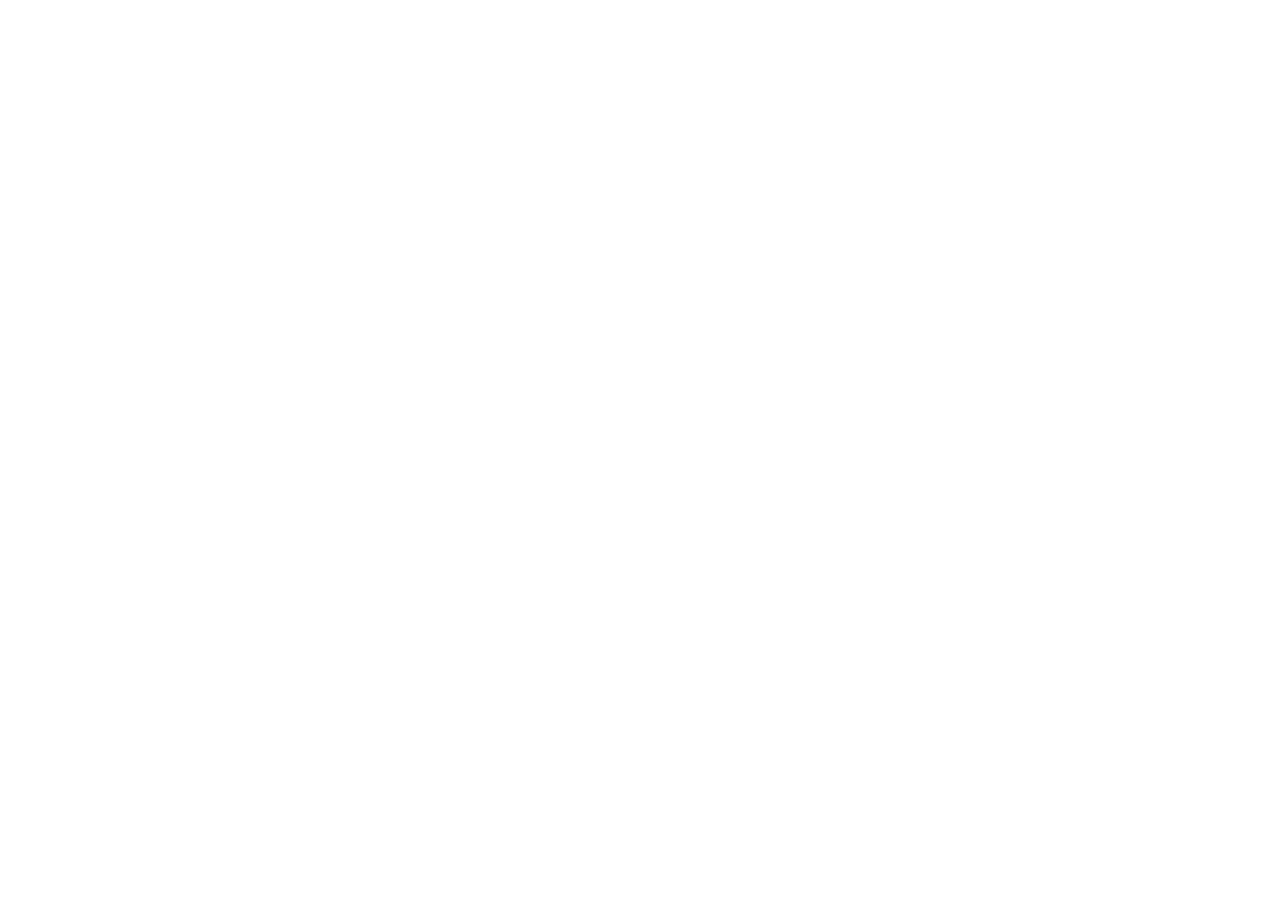
==== index.html @ 33ac220a "Initial commit" ====
<!DOCTYPE html>
<html>
<head>
	<meta charset="utf-8" />
	<meta http-equiv="X-UA-Compatible" content="IE=edge">
	<title>Anthony CHatzinikolaou</title>
	<meta name="viewport" content="width=device-width, initial-scale=1">
	<link rel="stylesheet" type="text/css" media="screen" href="main.css" />
	<script src="main.js"></script>
</head>
<body>
	

	
</body>
</html>
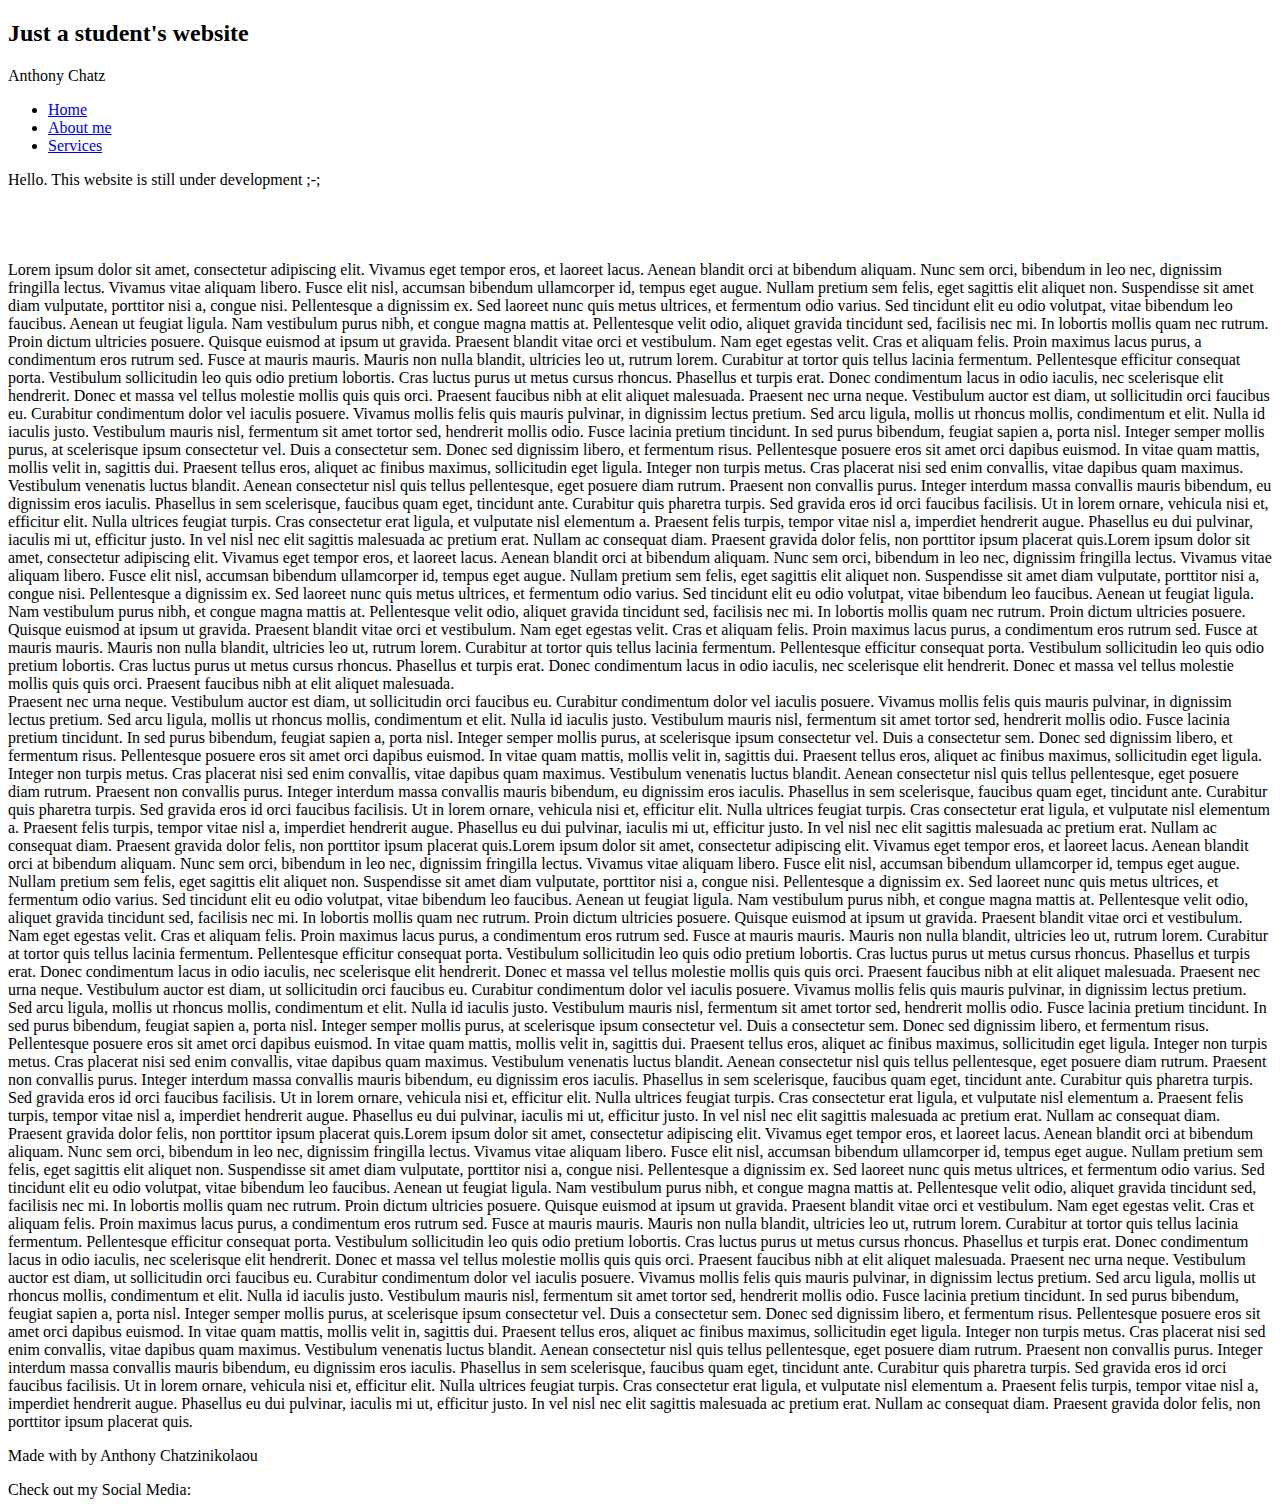
==== commit eec5d85f: "a" ====
--- a/index.html
+++ b/index.html
@@ -3,14 +3,85 @@
 <head>
 	<meta charset="utf-8" />
 	<meta http-equiv="X-UA-Compatible" content="IE=edge">
-	<title>Anthony CHatzinikolaou</title>
-	<meta name="viewport" content="width=device-width, initial-scale=1">
+	<title>Anthony Chatzinikolaou</title>
+	<link href="https://fonts.googleapis.com/css?family=PT+Sans|Pacifico|Overpass" rel="stylesheet">	<meta name="viewport" content="width=device-width, initial-scale=1">
+	<link rel="stylesheet" href="https://use.fontawesome.com/releases/v5.7.2/css/all.css" integrity="sha384-fnmOCqbTlWIlj8LyTjo7mOUStjsKC4pOpQbqyi7RrhN7udi9RwhKkMHpvLbHG9Sr" crossorigin="anonymous">
 	<link rel="stylesheet" type="text/css" media="screen" href="main.css" />
 	<script src="main.js"></script>
 </head>
 <body>
-	
+	<header>
+		<div class="hQuote"><h2>Just a student's website</h2></div>
+		<div class="hContainer">
+			<div class="hLogo">Anthony Chatz</div>
+			<div class="hNavbar">
+				<ul>
+					<li class="hNavElem"><a href="#content">Home</a></li>
+					<li class="hNavElem"><a href="#about">About me</a></li>
+					<li class="hNavElem"><a href="#">Services</a></li>
+				</ul>
+			</div>
+		</div>
+	</header>
+	<div class="wrapper">
+		<div class="filler"></div>
+		<div class="content" id="content">
+			
+			Hello. This website is still under development ;-; <br><br><br><br><br>
+			
+			Lorem ipsum dolor sit amet, consectetur adipiscing elit. Vivamus eget tempor eros, et laoreet lacus. Aenean blandit orci at bibendum aliquam. Nunc sem orci, bibendum in leo nec, dignissim fringilla lectus. Vivamus vitae aliquam libero. Fusce elit nisl, accumsan bibendum ullamcorper id, tempus eget augue. Nullam pretium sem felis, eget sagittis elit aliquet non. Suspendisse sit amet diam vulputate, porttitor nisi a, congue nisi. Pellentesque a dignissim ex. Sed laoreet nunc quis metus ultrices, et fermentum odio varius.
 
-	
+			Sed tincidunt elit eu odio volutpat, vitae bibendum leo faucibus. Aenean ut feugiat ligula. Nam vestibulum purus nibh, et congue magna mattis at. Pellentesque velit odio, aliquet gravida tincidunt sed, facilisis nec mi. In lobortis mollis quam nec rutrum. Proin dictum ultricies posuere. Quisque euismod at ipsum ut gravida. Praesent blandit vitae orci et vestibulum. Nam eget egestas velit.
+			
+			Cras et aliquam felis. Proin maximus lacus purus, a condimentum eros rutrum sed. Fusce at mauris mauris. Mauris non nulla blandit, ultricies leo ut, rutrum lorem. Curabitur at tortor quis tellus lacinia fermentum. Pellentesque efficitur consequat porta. Vestibulum sollicitudin leo quis odio pretium lobortis. Cras luctus purus ut metus cursus rhoncus. Phasellus et turpis erat. Donec condimentum lacus in odio iaculis, nec scelerisque elit hendrerit. Donec et massa vel tellus molestie mollis quis quis orci. Praesent faucibus nibh at elit aliquet malesuada.
+			
+			Praesent nec urna neque. Vestibulum auctor est diam, ut sollicitudin orci faucibus eu. Curabitur condimentum dolor vel iaculis posuere. Vivamus mollis felis quis mauris pulvinar, in dignissim lectus pretium. Sed arcu ligula, mollis ut rhoncus mollis, condimentum et elit. Nulla id iaculis justo. Vestibulum mauris nisl, fermentum sit amet tortor sed, hendrerit mollis odio. Fusce lacinia pretium tincidunt. In sed purus bibendum, feugiat sapien a, porta nisl. Integer semper mollis purus, at scelerisque ipsum consectetur vel. Duis a consectetur sem. Donec sed dignissim libero, et fermentum risus. Pellentesque posuere eros sit amet orci dapibus euismod. In vitae quam mattis, mollis velit in, sagittis dui. Praesent tellus eros, aliquet ac finibus maximus, sollicitudin eget ligula. Integer non turpis metus.
+			
+			Cras placerat nisi sed enim convallis, vitae dapibus quam maximus. Vestibulum venenatis luctus blandit. Aenean consectetur nisl quis tellus pellentesque, eget posuere diam rutrum. Praesent non convallis purus. Integer interdum massa convallis mauris bibendum, eu dignissim eros iaculis. Phasellus in sem scelerisque, faucibus quam eget, tincidunt ante. Curabitur quis pharetra turpis. Sed gravida eros id orci faucibus facilisis. Ut in lorem ornare, vehicula nisi et, efficitur elit. Nulla ultrices feugiat turpis. Cras consectetur erat ligula, et vulputate nisl elementum a. Praesent felis turpis, tempor vitae nisl a, imperdiet hendrerit augue. Phasellus eu dui pulvinar, iaculis mi ut, efficitur justo. In vel nisl nec elit sagittis malesuada ac pretium erat. Nullam ac consequat diam. Praesent gravida dolor felis, non porttitor ipsum placerat quis.Lorem ipsum dolor sit amet, consectetur adipiscing elit. Vivamus eget tempor eros, et laoreet lacus. Aenean blandit orci at bibendum aliquam. Nunc sem orci, bibendum in leo nec, dignissim fringilla lectus. Vivamus vitae aliquam libero. Fusce elit nisl, accumsan bibendum ullamcorper id, tempus eget augue. Nullam pretium sem felis, eget sagittis elit aliquet non. Suspendisse sit amet diam vulputate, porttitor nisi a, congue nisi. Pellentesque a dignissim ex. Sed laoreet nunc quis metus ultrices, et fermentum odio varius.
+
+			Sed tincidunt elit eu odio volutpat, vitae bibendum leo faucibus. Aenean ut feugiat ligula. Nam vestibulum purus nibh, et congue magna mattis at. Pellentesque velit odio, aliquet gravida tincidunt sed, facilisis nec mi. In lobortis mollis quam nec rutrum. Proin dictum ultricies posuere. Quisque euismod at ipsum ut gravida. Praesent blandit vitae orci et vestibulum. Nam eget egestas velit.
+			
+			Cras et aliquam felis. Proin maximus lacus purus, a condimentum eros rutrum sed. Fusce at mauris mauris. Mauris non nulla blandit, ultricies leo ut, rutrum lorem. Curabitur at tortor quis tellus lacinia fermentum. Pellentesque efficitur consequat porta. Vestibulum sollicitudin leo quis odio pretium lobortis. Cras luctus purus ut metus cursus rhoncus. Phasellus et turpis erat. Donec condimentum lacus in odio iaculis, nec scelerisque elit hendrerit. Donec et massa vel tellus molestie mollis quis quis orci. Praesent faucibus nibh at elit aliquet malesuada.
+		</div>
+
+		<div class="window"></div>
+
+		<div class="content" id="about">
+			
+			Praesent nec urna neque. Vestibulum auctor est diam, ut sollicitudin orci faucibus eu. Curabitur condimentum dolor vel iaculis posuere. Vivamus mollis felis quis mauris pulvinar, in dignissim lectus pretium. Sed arcu ligula, mollis ut rhoncus mollis, condimentum et elit. Nulla id iaculis justo. Vestibulum mauris nisl, fermentum sit amet tortor sed, hendrerit mollis odio. Fusce lacinia pretium tincidunt. In sed purus bibendum, feugiat sapien a, porta nisl. Integer semper mollis purus, at scelerisque ipsum consectetur vel. Duis a consectetur sem. Donec sed dignissim libero, et fermentum risus. Pellentesque posuere eros sit amet orci dapibus euismod. In vitae quam mattis, mollis velit in, sagittis dui. Praesent tellus eros, aliquet ac finibus maximus, sollicitudin eget ligula. Integer non turpis metus.
+			
+			Cras placerat nisi sed enim convallis, vitae dapibus quam maximus. Vestibulum venenatis luctus blandit. Aenean consectetur nisl quis tellus pellentesque, eget posuere diam rutrum. Praesent non convallis purus. Integer interdum massa convallis mauris bibendum, eu dignissim eros iaculis. Phasellus in sem scelerisque, faucibus quam eget, tincidunt ante. Curabitur quis pharetra turpis. Sed gravida eros id orci faucibus facilisis. Ut in lorem ornare, vehicula nisi et, efficitur elit. Nulla ultrices feugiat turpis. Cras consectetur erat ligula, et vulputate nisl elementum a. Praesent felis turpis, tempor vitae nisl a, imperdiet hendrerit augue. Phasellus eu dui pulvinar, iaculis mi ut, efficitur justo. In vel nisl nec elit sagittis malesuada ac pretium erat. Nullam ac consequat diam. Praesent gravida dolor felis, non porttitor ipsum placerat quis.Lorem ipsum dolor sit amet, consectetur adipiscing elit. Vivamus eget tempor eros, et laoreet lacus. Aenean blandit orci at bibendum aliquam. Nunc sem orci, bibendum in leo nec, dignissim fringilla lectus. Vivamus vitae aliquam libero. Fusce elit nisl, accumsan bibendum ullamcorper id, tempus eget augue. Nullam pretium sem felis, eget sagittis elit aliquet non. Suspendisse sit amet diam vulputate, porttitor nisi a, congue nisi. Pellentesque a dignissim ex. Sed laoreet nunc quis metus ultrices, et fermentum odio varius.
+
+			Sed tincidunt elit eu odio volutpat, vitae bibendum leo faucibus. Aenean ut feugiat ligula. Nam vestibulum purus nibh, et congue magna mattis at. Pellentesque velit odio, aliquet gravida tincidunt sed, facilisis nec mi. In lobortis mollis quam nec rutrum. Proin dictum ultricies posuere. Quisque euismod at ipsum ut gravida. Praesent blandit vitae orci et vestibulum. Nam eget egestas velit.
+			
+			Cras et aliquam felis. Proin maximus lacus purus, a condimentum eros rutrum sed. Fusce at mauris mauris. Mauris non nulla blandit, ultricies leo ut, rutrum lorem. Curabitur at tortor quis tellus lacinia fermentum. Pellentesque efficitur consequat porta. Vestibulum sollicitudin leo quis odio pretium lobortis. Cras luctus purus ut metus cursus rhoncus. Phasellus et turpis erat. Donec condimentum lacus in odio iaculis, nec scelerisque elit hendrerit. Donec et massa vel tellus molestie mollis quis quis orci. Praesent faucibus nibh at elit aliquet malesuada.
+			
+			Praesent nec urna neque. Vestibulum auctor est diam, ut sollicitudin orci faucibus eu. Curabitur condimentum dolor vel iaculis posuere. Vivamus mollis felis quis mauris pulvinar, in dignissim lectus pretium. Sed arcu ligula, mollis ut rhoncus mollis, condimentum et elit. Nulla id iaculis justo. Vestibulum mauris nisl, fermentum sit amet tortor sed, hendrerit mollis odio. Fusce lacinia pretium tincidunt. In sed purus bibendum, feugiat sapien a, porta nisl. Integer semper mollis purus, at scelerisque ipsum consectetur vel. Duis a consectetur sem. Donec sed dignissim libero, et fermentum risus. Pellentesque posuere eros sit amet orci dapibus euismod. In vitae quam mattis, mollis velit in, sagittis dui. Praesent tellus eros, aliquet ac finibus maximus, sollicitudin eget ligula. Integer non turpis metus.
+			
+			Cras placerat nisi sed enim convallis, vitae dapibus quam maximus. Vestibulum venenatis luctus blandit. Aenean consectetur nisl quis tellus pellentesque, eget posuere diam rutrum. Praesent non convallis purus. Integer interdum massa convallis mauris bibendum, eu dignissim eros iaculis. Phasellus in sem scelerisque, faucibus quam eget, tincidunt ante. Curabitur quis pharetra turpis. Sed gravida eros id orci faucibus facilisis. Ut in lorem ornare, vehicula nisi et, efficitur elit. Nulla ultrices feugiat turpis. Cras consectetur erat ligula, et vulputate nisl elementum a. Praesent felis turpis, tempor vitae nisl a, imperdiet hendrerit augue. Phasellus eu dui pulvinar, iaculis mi ut, efficitur justo. In vel nisl nec elit sagittis malesuada ac pretium erat. Nullam ac consequat diam. Praesent gravida dolor felis, non porttitor ipsum placerat quis.Lorem ipsum dolor sit amet, consectetur adipiscing elit. Vivamus eget tempor eros, et laoreet lacus. Aenean blandit orci at bibendum aliquam. Nunc sem orci, bibendum in leo nec, dignissim fringilla lectus. Vivamus vitae aliquam libero. Fusce elit nisl, accumsan bibendum ullamcorper id, tempus eget augue. Nullam pretium sem felis, eget sagittis elit aliquet non. Suspendisse sit amet diam vulputate, porttitor nisi a, congue nisi. Pellentesque a dignissim ex. Sed laoreet nunc quis metus ultrices, et fermentum odio varius.
+
+			Sed tincidunt elit eu odio volutpat, vitae bibendum leo faucibus. Aenean ut feugiat ligula. Nam vestibulum purus nibh, et congue magna mattis at. Pellentesque velit odio, aliquet gravida tincidunt sed, facilisis nec mi. In lobortis mollis quam nec rutrum. Proin dictum ultricies posuere. Quisque euismod at ipsum ut gravida. Praesent blandit vitae orci et vestibulum. Nam eget egestas velit.
+			
+			Cras et aliquam felis. Proin maximus lacus purus, a condimentum eros rutrum sed. Fusce at mauris mauris. Mauris non nulla blandit, ultricies leo ut, rutrum lorem. Curabitur at tortor quis tellus lacinia fermentum. Pellentesque efficitur consequat porta. Vestibulum sollicitudin leo quis odio pretium lobortis. Cras luctus purus ut metus cursus rhoncus. Phasellus et turpis erat. Donec condimentum lacus in odio iaculis, nec scelerisque elit hendrerit. Donec et massa vel tellus molestie mollis quis quis orci. Praesent faucibus nibh at elit aliquet malesuada.
+			
+			Praesent nec urna neque. Vestibulum auctor est diam, ut sollicitudin orci faucibus eu. Curabitur condimentum dolor vel iaculis posuere. Vivamus mollis felis quis mauris pulvinar, in dignissim lectus pretium. Sed arcu ligula, mollis ut rhoncus mollis, condimentum et elit. Nulla id iaculis justo. Vestibulum mauris nisl, fermentum sit amet tortor sed, hendrerit mollis odio. Fusce lacinia pretium tincidunt. In sed purus bibendum, feugiat sapien a, porta nisl. Integer semper mollis purus, at scelerisque ipsum consectetur vel. Duis a consectetur sem. Donec sed dignissim libero, et fermentum risus. Pellentesque posuere eros sit amet orci dapibus euismod. In vitae quam mattis, mollis velit in, sagittis dui. Praesent tellus eros, aliquet ac finibus maximus, sollicitudin eget ligula. Integer non turpis metus.
+			
+			Cras placerat nisi sed enim convallis, vitae dapibus quam maximus. Vestibulum venenatis luctus blandit. Aenean consectetur nisl quis tellus pellentesque, eget posuere diam rutrum. Praesent non convallis purus. Integer interdum massa convallis mauris bibendum, eu dignissim eros iaculis. Phasellus in sem scelerisque, faucibus quam eget, tincidunt ante. Curabitur quis pharetra turpis. Sed gravida eros id orci faucibus facilisis. Ut in lorem ornare, vehicula nisi et, efficitur elit. Nulla ultrices feugiat turpis. Cras consectetur erat ligula, et vulputate nisl elementum a. Praesent felis turpis, tempor vitae nisl a, imperdiet hendrerit augue. Phasellus eu dui pulvinar, iaculis mi ut, efficitur justo. In vel nisl nec elit sagittis malesuada ac pretium erat. Nullam ac consequat diam. Praesent gravida dolor felis, non porttitor ipsum placerat quis.
+		</div>
+		<div class="window"></div>
+	</div>
+
+	<footer>
+		<div class="fWrapper">
+			<p>Made with <i class="fas fa-heart love"></i> by Anthony Chatzinikolaou</p>
+			<div class="fSocialMediaIcons">
+				Check out my Social Media:
+				<a href="https://www.facebook.com" target="_blank"><i class="fab fa-facebook-square fIcon"></i></a>
+				<a href="https://github.com/ShoZettaSlow" target="_blank"><i class="fab fa-github-square fIcon"></i></a>
+				<a href="https://www.twitter.com" target="_blank"><i class="fab fa-twitter-square fIcon"></i></a>
+			</div>
+
+		</div>
+	</footer>
 </body>
 </html>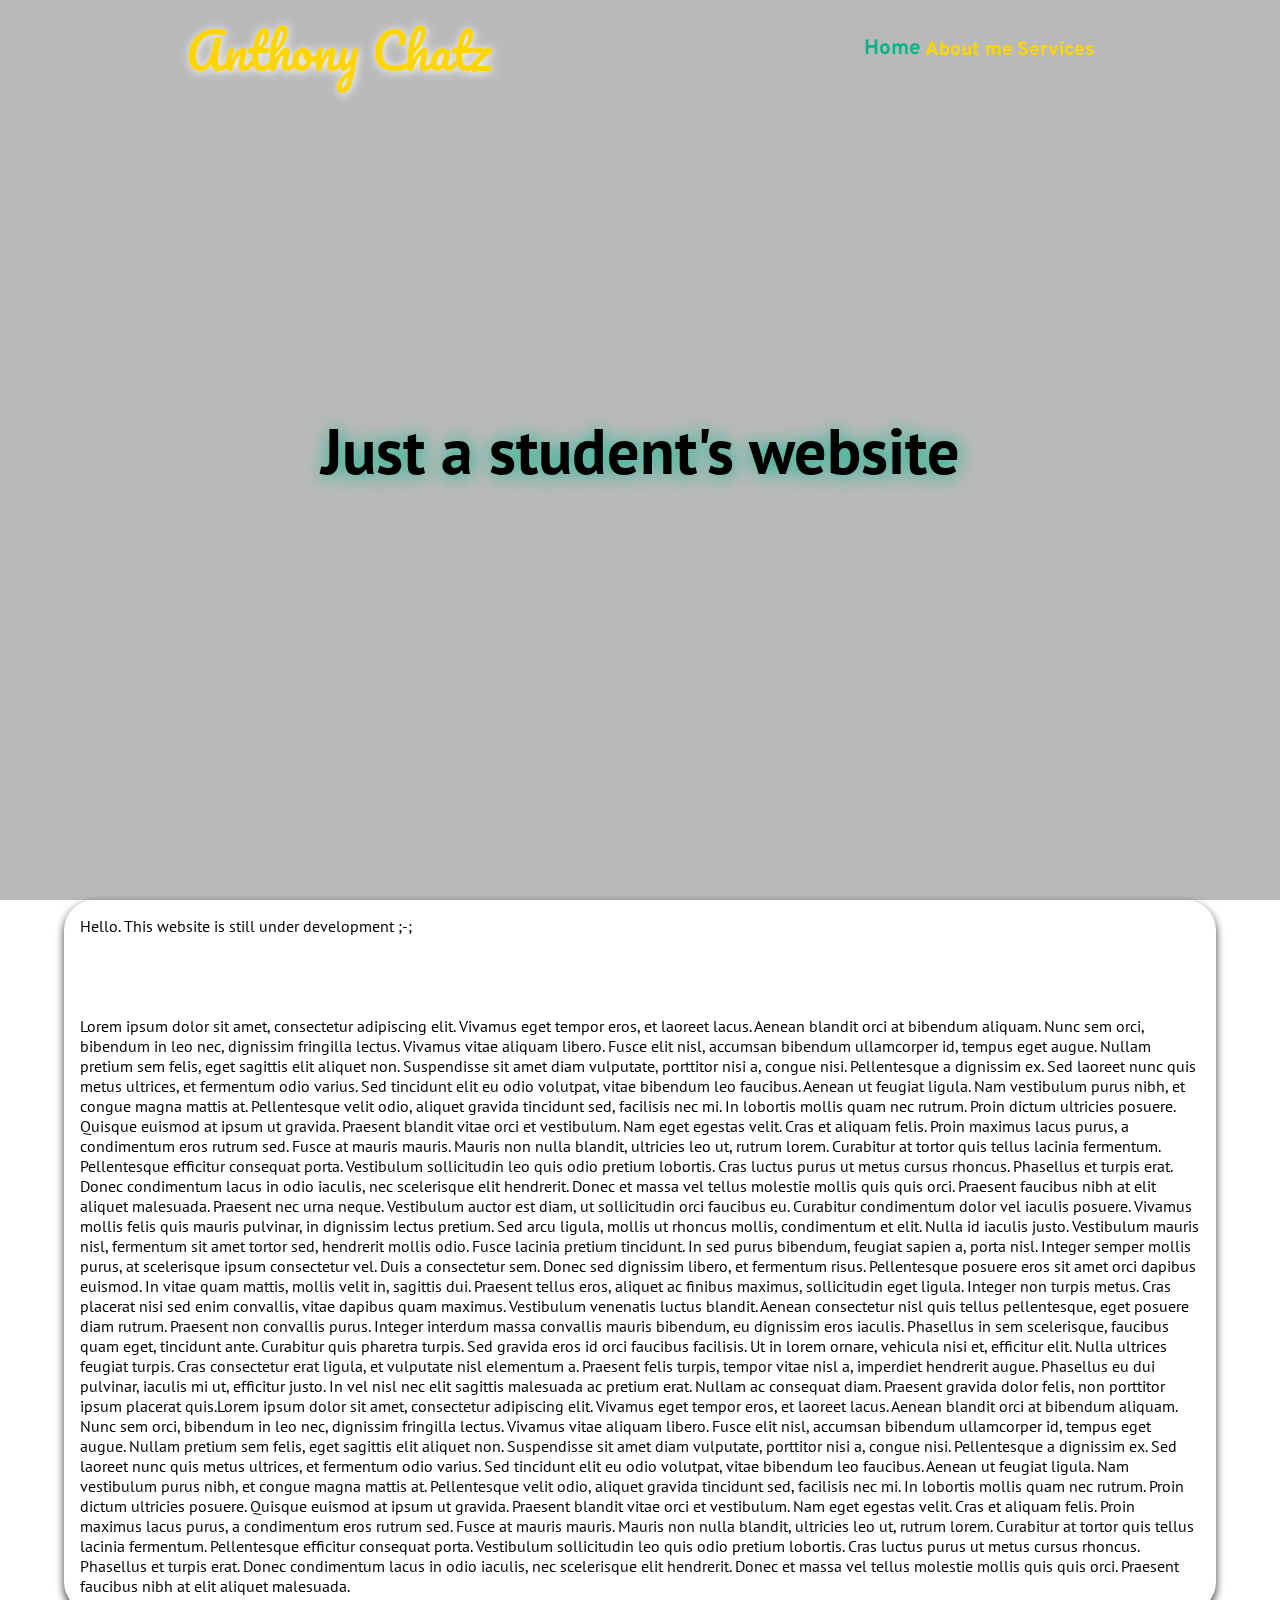
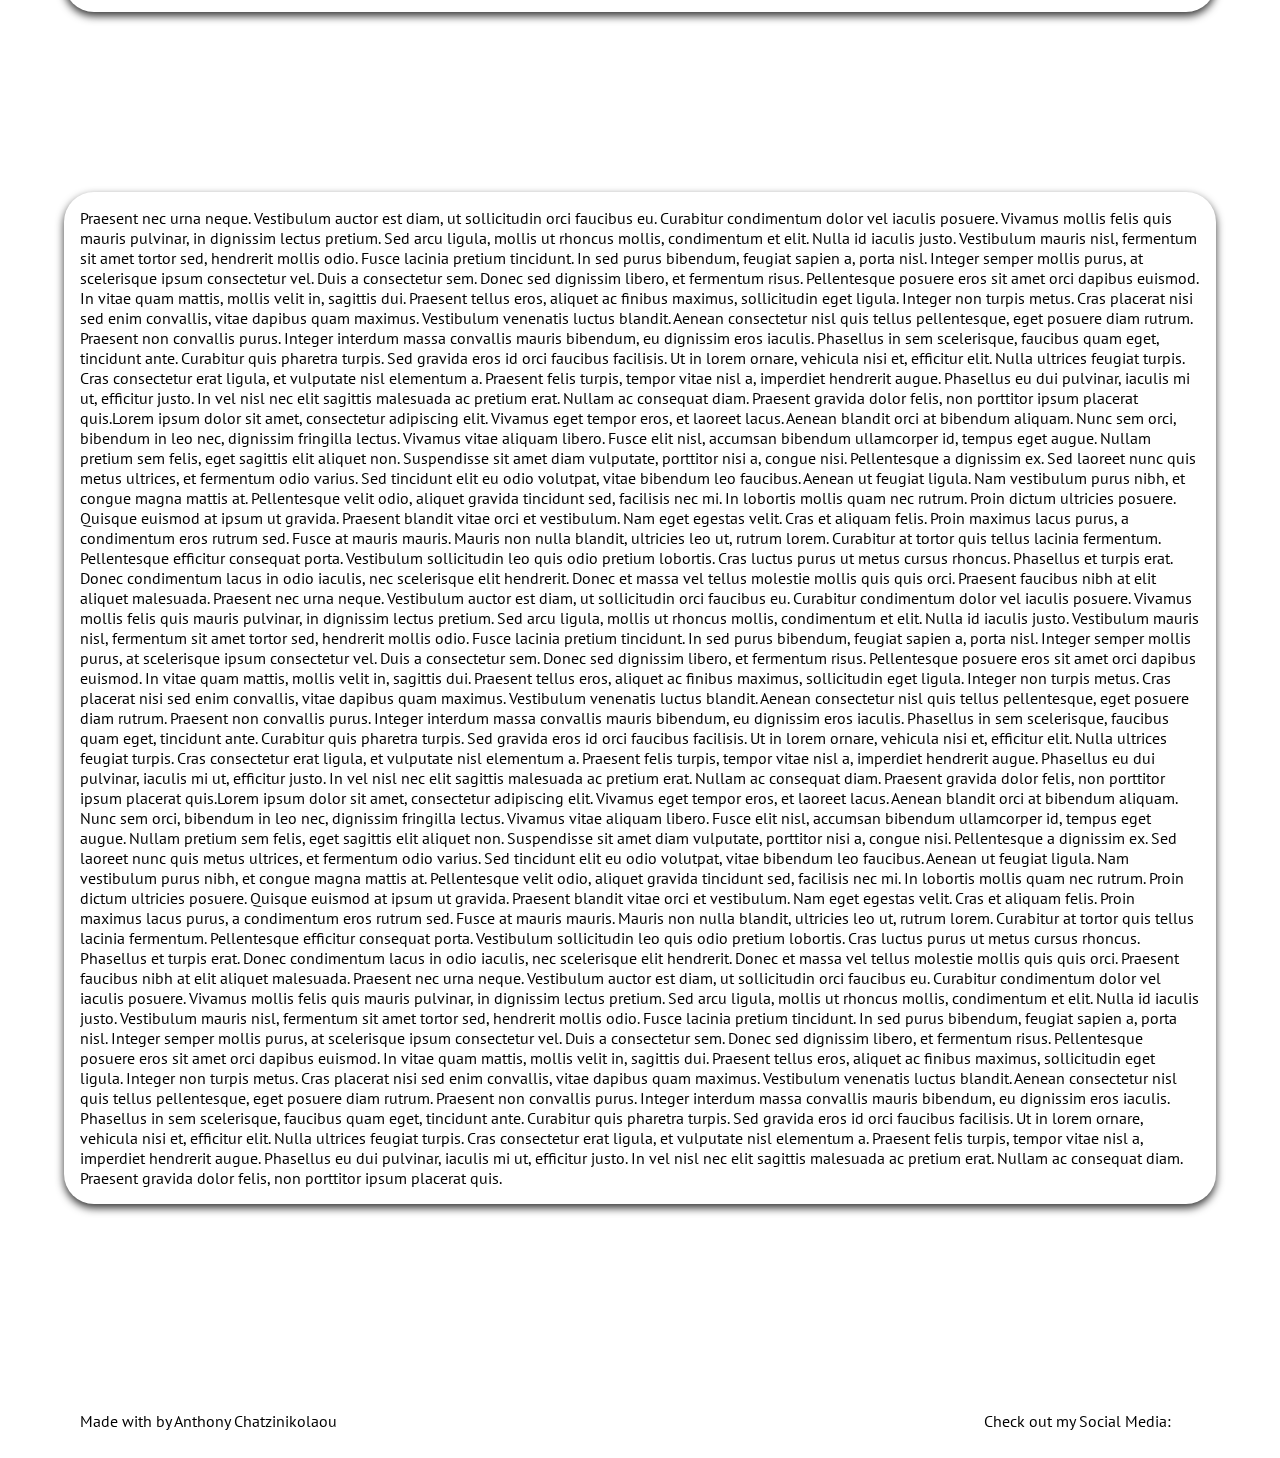
==== commit d95573c1: "Merge branch 'dev'" ====
--- a/index.html
+++ b/index.html
@@ -13,10 +13,10 @@
 	<header>
 		<div class="hQuote"><h2>Just a student's website</h2></div>
 		<div class="hContainer">
-			<div class="hLogo">Anthony Chatz</div>
+			<div class="hLogo"><a href="index.html">Anthony Chatz</a></div>
 			<div class="hNavbar">
 				<ul>
-					<li class="hNavElem"><a href="#content">Home</a></li>
+					<li class="hActive hNavElem"><a href="index.html">Home</a></li>
 					<li class="hNavElem"><a href="#about">About me</a></li>
 					<li class="hNavElem"><a href="#">Services</a></li>
 				</ul>
--- a/main.css
+++ b/main.css
@@ -0,0 +1,167 @@
+*{
+	margin:0;
+	padding:0;
+	box-sizing: border-box;
+	--primary-color: rgb(27, 26, 26); 
+	--secondary-color: rgb(255, 255, 255); 
+	--accent-color: rgb(5, 180, 136);
+	--accent-color2: rgb(255, 213, 0);
+	overflow-x: hidden;
+	font-family: 'PT Sans', sans-serif;
+}
+
+header{
+	display:flex;
+	background-image:url(assets/header.jpg);
+	background-color: rgba(0, 0, 0, 0.274);
+	background-blend-mode: overlay;
+	min-height:100vh;
+	min-width:100vw;
+	position:fixed;
+	justify-content: center;
+	z-index:1;
+}
+
+.hQuote{
+	font-family: 'PT Sans', sans-serif;
+	align-self: center;
+	overflow: visible;
+}
+
+.hQuote h2{
+	font-size:4rem;
+	text-shadow: 1px 1px 20px var(--accent-color);
+	overflow: visible;
+}
+
+.hLogo a{
+	color:var(--accent-color2);
+	text-shadow: 1px 1px 10px var(--secondary-color);
+	font-family: 'Pacifico', cursive;
+	font-size: 3rem;
+	text-decoration: none;
+}
+
+.hLogo{
+	overflow:visible;
+}
+
+.icon{
+	color:var(--accent-color2);
+}
+
+.hNavElem a{
+	font-family: 'Overpass', sans-serif;
+	color: var(--accent-color2);
+	font-size:1.2rem;
+	transition:all 0.2s;
+}
+
+.hActive a{
+	color:var(--accent-color);
+	font-size:1.3rem;
+
+}
+
+.hNavElem a:hover{
+	color:var(--accent-color);
+	font-size:1.3rem;
+}
+
+.hNavElem{
+	font-weight:bold;
+	display:inline-block;
+}
+
+.hNavElem a{
+	text-decoration:none;
+}
+
+.hContainer{
+	padding:0.5rem 0;
+	position:absolute;
+	display:flex;
+	justify-content: space-around;
+	align-items:center;
+	left:0;
+	width:100vw;
+	border-radius: 20px;
+	transition:all 0.2s;
+}
+
+.wrapper{
+	position:relative;
+	z-index:2;
+	pointer-events: none;
+}
+
+.filler{
+	min-height:100vh;
+	min-width:100vw;
+}
+
+.content{
+	background-color:white;
+	pointer-events: auto;
+	padding:1rem;
+	border-radius:30px;
+	width:90vw;
+	margin:0 auto;
+
+	/* Card Effect */
+	box-shadow: 0 4px 8px 0 rgba(0,0,0,0.8);
+	transition: 0.3s;
+}
+
+.content:hover{
+	box-shadow: 0 8px 16px 0 rgba(0,0,0,0.8);
+}
+
+.window{
+	width:100vw;
+	height:20vh;
+}
+
+footer{
+	position: absolute;
+	display:flex;
+	z-index:4;
+	width:100vw;
+
+}
+
+.fWrapper{
+	display:flex;
+	justify-content: space-between;
+	align-items: center;
+	background-color: var(--secondary-color);
+	width:90vw;
+	border-radius: 20px 20px 0 0;
+	padding:1rem;
+	margin:0 auto;
+}
+
+.fWrapper a:link, .fWrapper a:visited, .fWrapper a:hover, .fWrapper a:active{
+	color:var(--primary-color);
+}
+
+.fIcon{
+	color:var(--primary-color);
+	font-size:2rem;
+	margin:0 0.3rem;
+}
+
+.fSocialMediaIcons{
+	display:flex;
+	align-items: center;
+}
+
+.love{
+	font-size:0.7rem;
+}
+
+/***********************
+TODO:
+	Add responsive website for screens under 750px
+	Test on devices
+************************/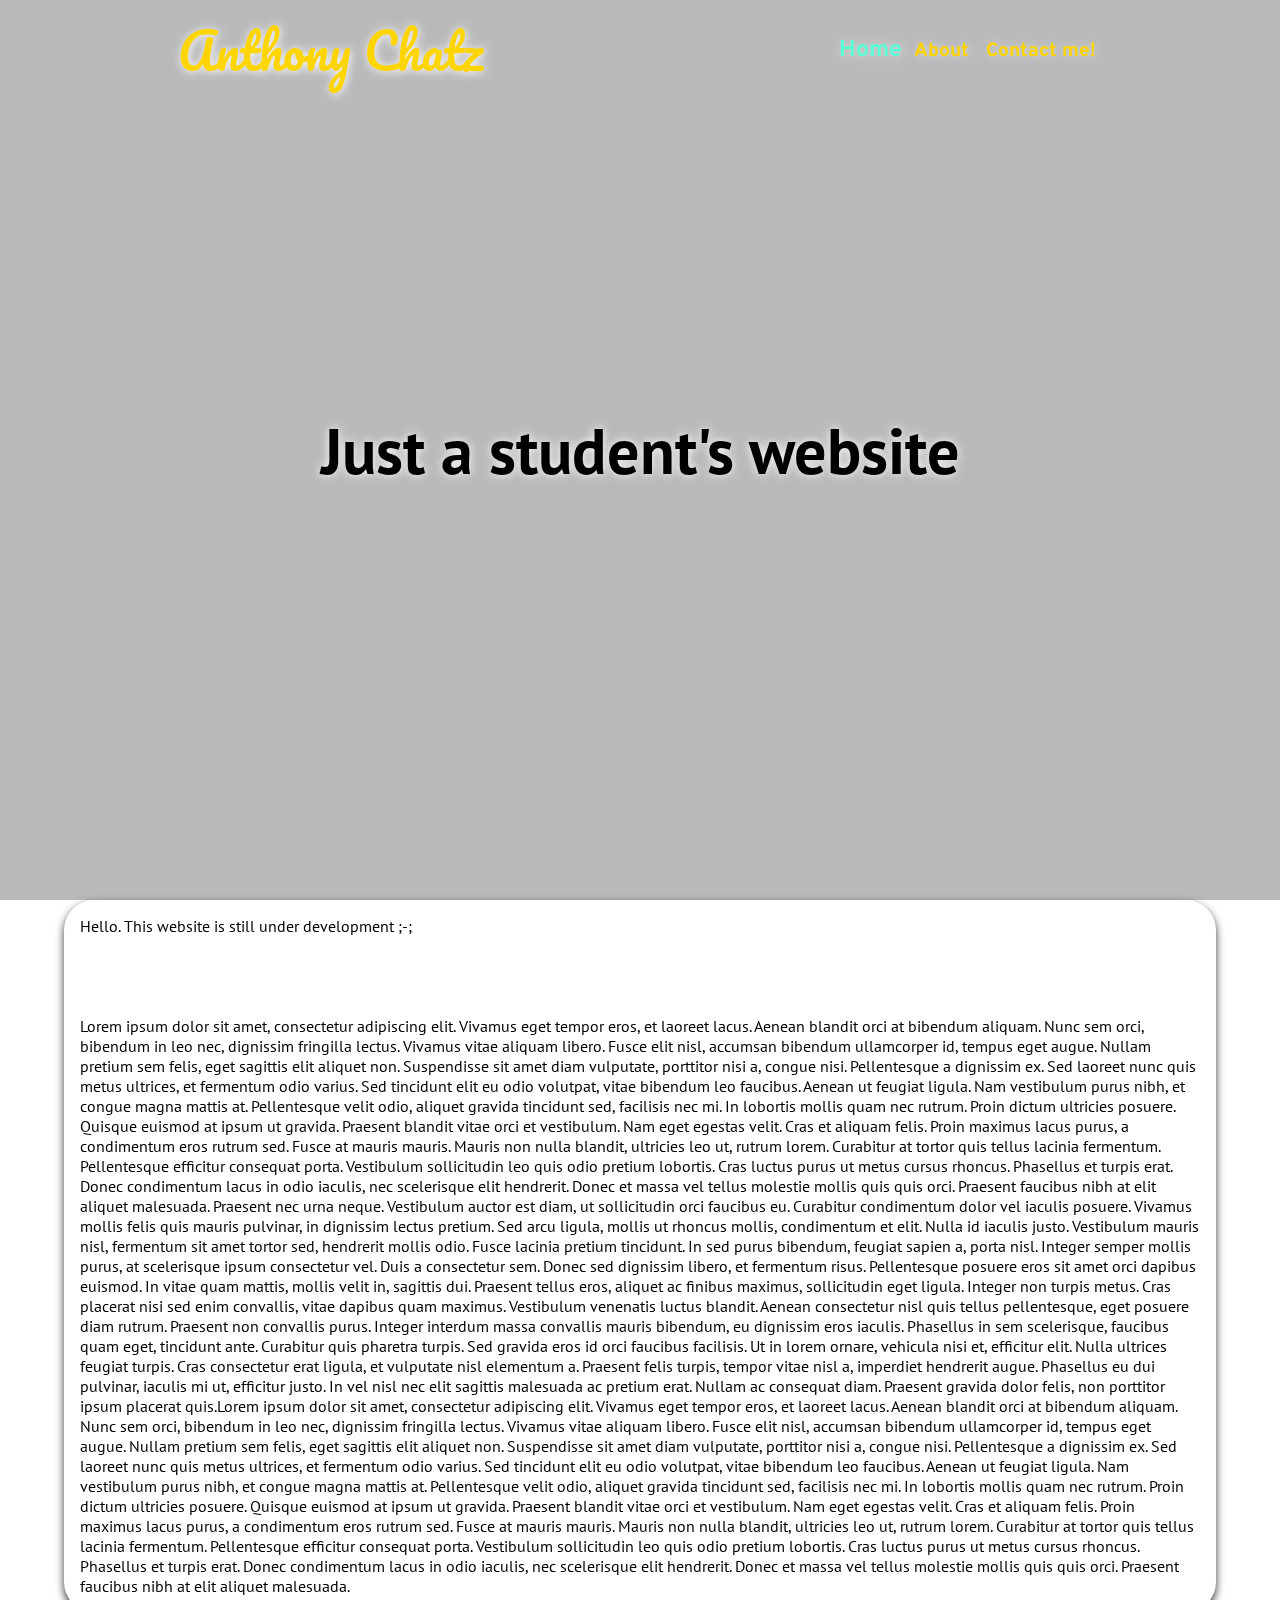
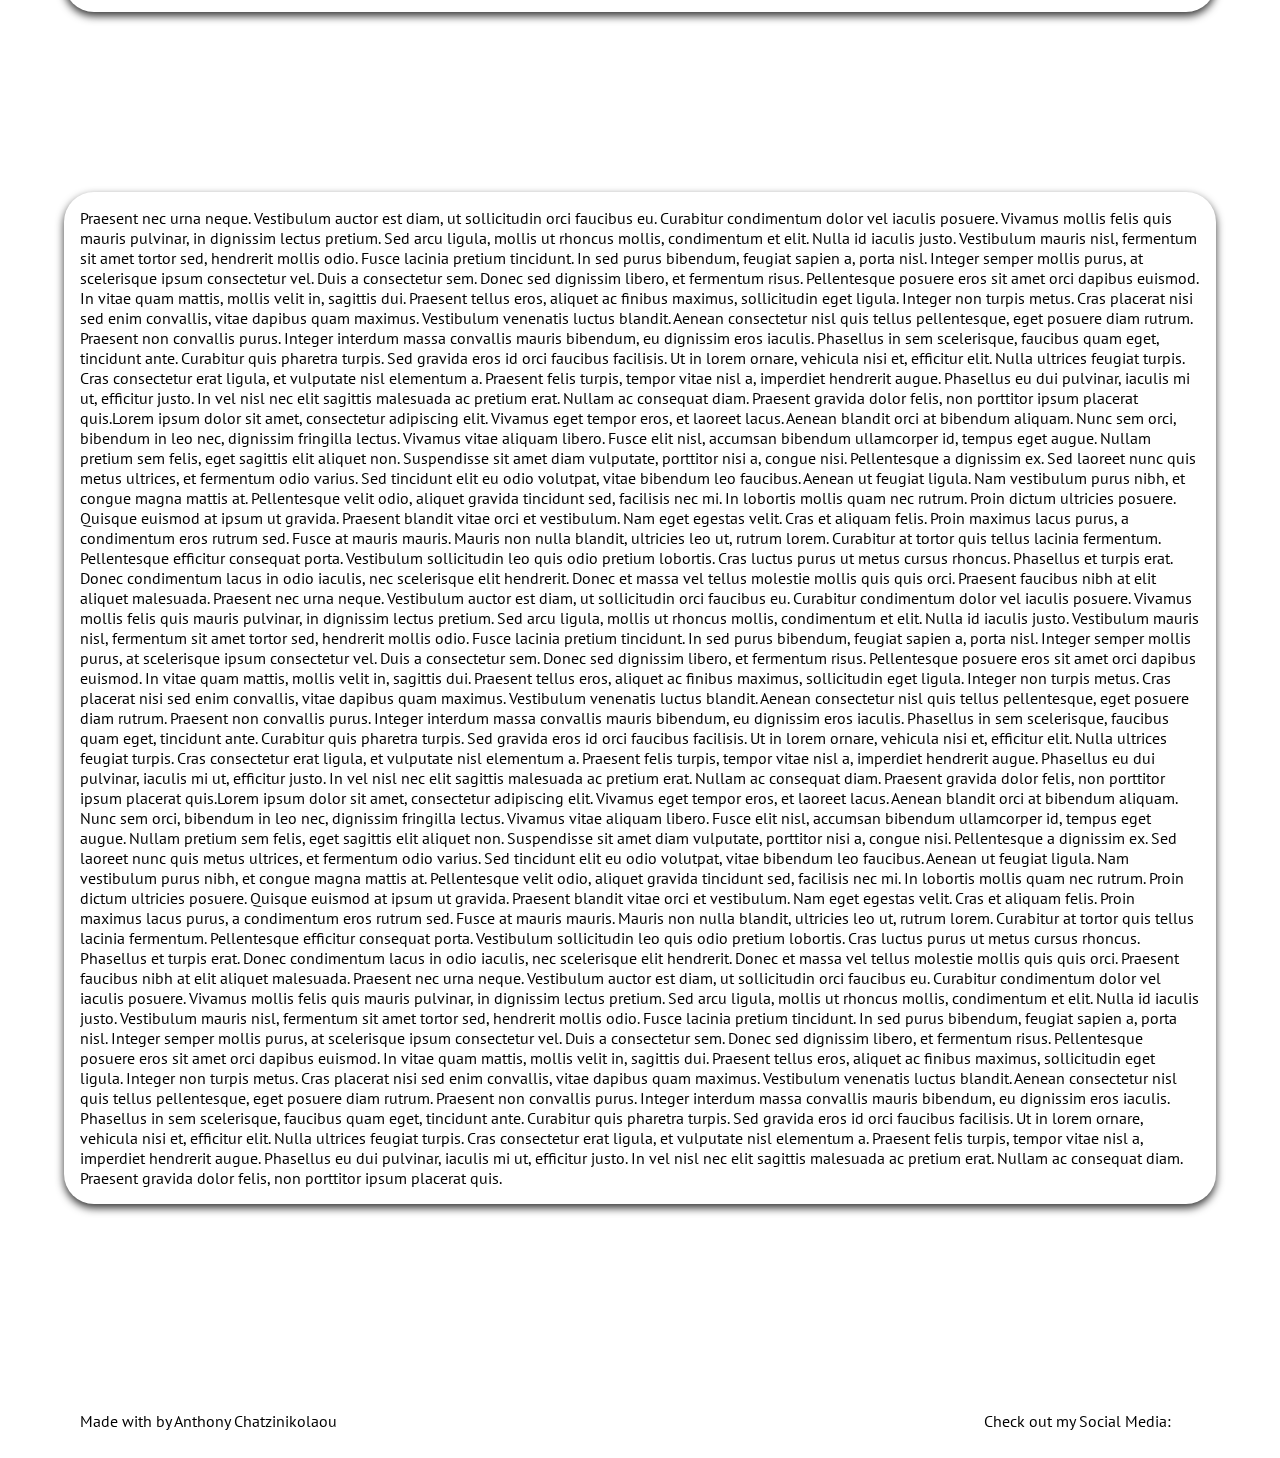
==== commit fbb85c29: "Added Aria labels" ====
--- a/index.html
+++ b/index.html
@@ -17,8 +17,8 @@
 			<div class="hNavbar">
 				<ul>
 					<li class="hActive hNavElem"><a href="index.html">Home</a></li>
-					<li class="hNavElem"><a href="#about">About me</a></li>
-					<li class="hNavElem"><a href="#">Services</a></li>
+					<li class="hNavElem"><a href="about.html">About</a></li>
+					<li class="hNavElem"><a href="contact.html">Contact me!</a></li>
 				</ul>
 			</div>
 		</div>
@@ -73,12 +73,12 @@
 
 	<footer>
 		<div class="fWrapper">
-			<p>Made with <i class="fas fa-heart love"></i> by Anthony Chatzinikolaou</p>
+			<p>Made with <i class="fas fa-heart love" aria-label="love"></i> by Anthony Chatzinikolaou</p>
 			<div class="fSocialMediaIcons">
 				Check out my Social Media:
-				<a href="https://www.facebook.com" target="_blank"><i class="fab fa-facebook-square fIcon"></i></a>
-				<a href="https://github.com/ShoZettaSlow" target="_blank"><i class="fab fa-github-square fIcon"></i></a>
-				<a href="https://www.twitter.com" target="_blank"><i class="fab fa-twitter-square fIcon"></i></a>
+				<a href="https://www.facebook.com" target="_blank" aria-label="Link to my Facebook"><i class="fab fa-facebook-square fIcon"></i></a>
+				<a href="https://github.com/ShoZettaSlow" target="_blank" aria-label="Link to my Github"><i class="fab fa-github-square fIcon"></i></a>
+				<a href="https://www.twitter.com" target="_blank" aria-label="Link to my Twitter"><i class="fab fa-twitter-square fIcon"></i></a>
 			</div>
 
 		</div>
--- a/main.css
+++ b/main.css
@@ -4,7 +4,7 @@
 	box-sizing: border-box;
 	--primary-color: rgb(27, 26, 26); 
 	--secondary-color: rgb(255, 255, 255); 
-	--accent-color: rgb(5, 180, 136);
+	--accent-color: rgb(93, 255, 214);
 	--accent-color2: rgb(255, 213, 0);
 	overflow-x: hidden;
 	font-family: 'PT Sans', sans-serif;
@@ -16,7 +16,7 @@
 	background-color: rgba(0, 0, 0, 0.274);
 	background-blend-mode: overlay;
 	min-height:100vh;
-	min-width:100vw;
+	width:100vw;
 	position:fixed;
 	justify-content: center;
 	z-index:1;
@@ -30,7 +30,21 @@
 
 .hQuote h2{
 	font-size:4rem;
-	text-shadow: 1px 1px 20px var(--accent-color);
+	text-shadow: 0px 0px 10px var(--secondary-color);
+	overflow: visible;
+}
+
+.hContainer{
+	padding:0.5rem 0;
+	position:absolute;
+	display:flex;
+	justify-content: space-around;
+	align-items:center;
+	left:0;
+	top:0;
+	width:100vw;
+	border-radius: 20px;
+	transition:all 0.5s;
 	overflow: visible;
 }
 
@@ -50,43 +64,55 @@
 	color:var(--accent-color2);
 }
 
+.hNavbar{
+	overflow: visible;
+}
+
+.hNavbar ul{
+	overflow: visible;
+}
+
 .hNavElem a{
 	font-family: 'Overpass', sans-serif;
 	color: var(--accent-color2);
 	font-size:1.2rem;
 	transition:all 0.2s;
-}
-
-.hActive a{
-	color:var(--accent-color);
-	font-size:1.3rem;
-
-}
-
-.hNavElem a:hover{
-	color:var(--accent-color);
-	font-size:1.3rem;
+	text-shadow: 1px 1px 10px rgb(255,255,255,0.5);
+	overflow: visible;
 }
 
 .hNavElem{
 	font-weight:bold;
 	display:inline-block;
+	overflow: visible;
+	padding:0.4rem;
+}
+
+.hNavElem:hover{
+	-webkit-transform: scale(1.2);
+	-moz-transform: scale(1.2);
+	-o-transform: scale(1.2);
+	transform: scale(1.2);
+	transition:all 0.2s;
 }
 
 .hNavElem a{
 	text-decoration:none;
 }
 
-.hContainer{
-	padding:0.5rem 0;
-	position:absolute;
-	display:flex;
-	justify-content: space-around;
-	align-items:center;
-	left:0;
-	width:100vw;
-	border-radius: 20px;
-	transition:all 0.2s;
+.hNavElem:hover a{
+	color:var(--accent-color);
+}
+
+
+.hActive a{
+	color:var(--accent-color);
+	overflow: visible;
+}
+
+.hActive{
+	transform: scale(1.2);
+	overflow: visible;
 }
 
 .wrapper{
@@ -149,6 +175,11 @@
 	color:var(--primary-color);
 	font-size:2rem;
 	margin:0 0.3rem;
+	transition: color 0.3s
+}
+
+.fIcon:hover{
+	color:var(--accent-color);
 }
 
 .fSocialMediaIcons{
@@ -160,8 +191,52 @@
 	font-size:0.7rem;
 }
 
+@media screen and (max-width: 768px) {
+	
+	.hQuote{
+		text-align: center;
+
+	}
+	
+	.hQuote h2{
+		font-size:2rem;
+		overflow: visible;
+	}
+
+	.hContainer{
+		flex-direction:column;
+	}
+
+	.hLogo{
+		padding:1.2rem 0rem;
+	}
+
+	.hLogo a{
+		font-size:2.5rem;
+	}
+
+	.fWrapper{
+		flex-direction: column;
+	}
+
+	.fWrapper *{
+		padding:0.3rem 0;
+	}
+}
+
 /***********************
 TODO:
-	Add responsive website for screens under 750px
-	Test on devices
+	Add real text
+
+	Add better title
+
+	Add a title icon
+
+	**DONE**Add responsive website for screens under 768px
+		**Half done?** Test on devices
+		**BUG** When user scrolls too fast, navbar doesn't disappear. Especially true on mobile.
+
+
+	**DONE** Fix nav floating around on hover
+
 ************************/